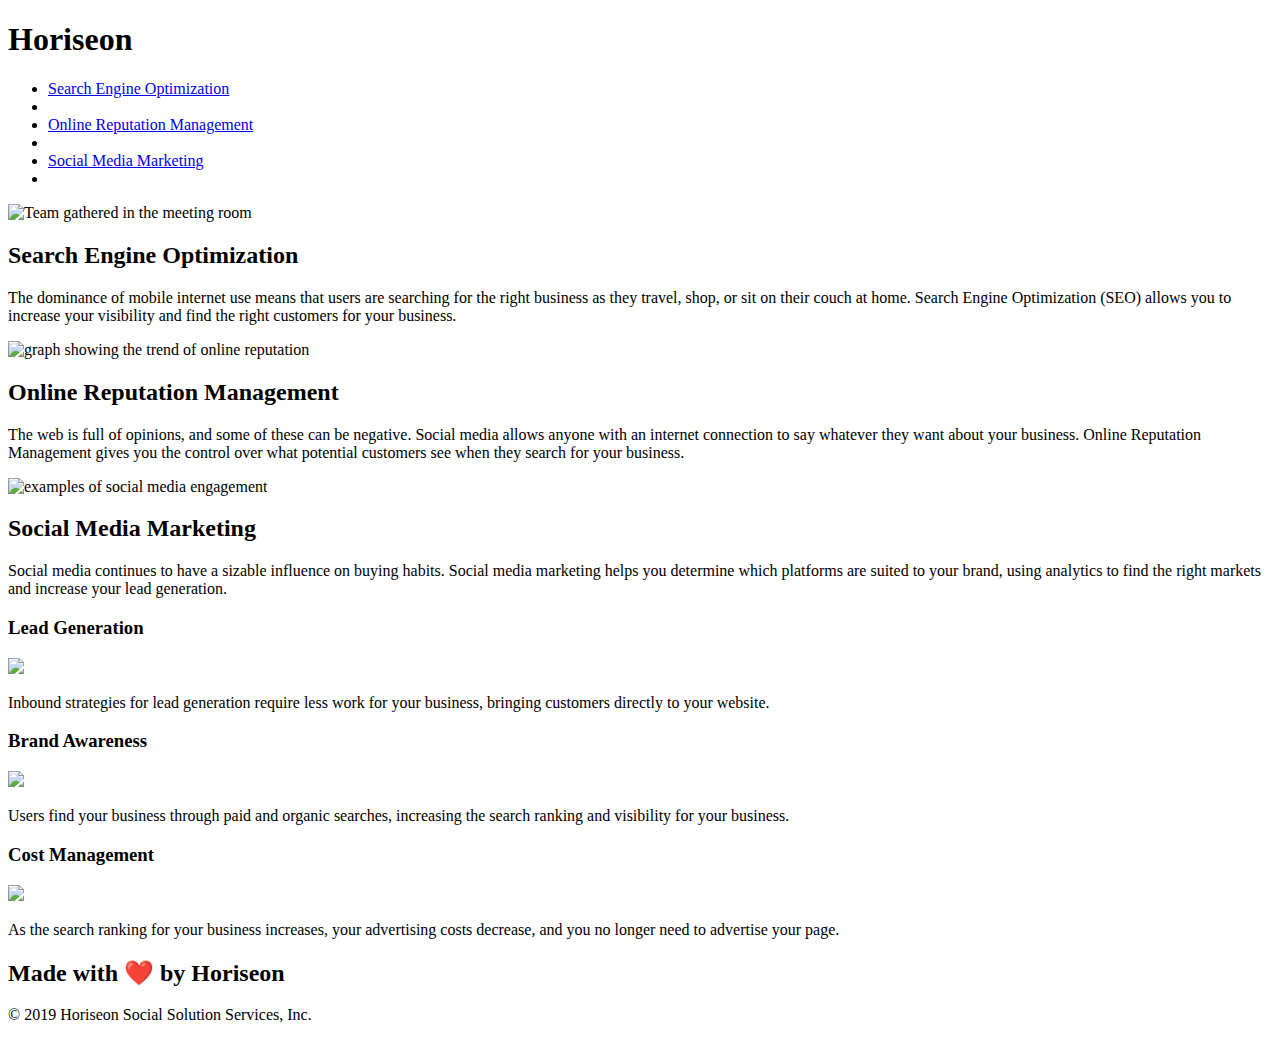
==== index.html @ 3f58a8cc "Index.html" ====
<!DOCTYPE html>
<html lang="en-gb">

<head>
    <meta charset="UTF-8" />
    <link rel="stylesheet" href="./css/style.css">
    <title>website</title>
</head>
<body>
    <section class="header">
    <h1>Hori<span class="seo">seo</span>n</h1>
     <div>
        <ul>
            <li><a href="#search-engine-optimization">Search Engine Optimization</a><li>
            <li><a href="#online-reputation-management">Online Reputation Management</a><li>
            <li><a href="#social-media-marketing">Social Media Marketing</a><li>
        </ul>
    </div>
<article>
    <article class="hero"></article>
    <article class="content">
        <article class="search-engine-optimization">
         <img src="./images/search-engine-optimization.jpg" alt="Team gathered in the meeting room" class="float-left" />
            <h2>Search Engine Optimization</h2>
            <p>
                The dominance of mobile internet use means that users are searching for the right business as they
                travel, shop, or sit on their couch at home. Search Engine Optimization (SEO) allows you to increase
                your visibility and find the right customers for your business.
            </p>
        </article>
        <article id="online-reputation-management" class="online-reputation-management"> 
            <img src="./images/online-reputation-management.jpg" alt="graph showing the trend of online reputation" class="float-right" />
            <h2>Online Reputation Management</h2>
            <p>
                The web is full of opinions, and some of these can be negative. Social media allows anyone with an
                internet connection to say whatever they want about your business. Online Reputation Management gives
                you the control over what potential customers see when they search for your business.
            </p>
        </article>
        <article id="social-media-marketing" class="social-media-marketing">
            <img src="./images/social-media-marketing.jpg" alt="examples of social media engagement" class="float-left" />
            <h2>Social Media Marketing</h2>
            <p>
                Social media continues to have a sizable influence on buying habits. Social media marketing helps you
                determine which platforms are suited to your brand, using analytics to find the right markets and
                increase your lead generation.
            </p>

        <aside>
        <aside class="benefits">
            <h3>Lead Generation</h3>
            <img src="./images/lead-generation.png" />
            <p>
                Inbound strategies for lead generation require less work for your business, bringing customers directly
                to your website.
            </p>
        <aside class="benefit-brand">
            <h3>Brand Awareness</h3>
            <img src="./images/brand-awareness.png" />
            <p>
                Users find your business through paid and organic searches, increasing the search ranking and visibility
                for your business.
            </p>
        <aside class="benefit-cost">
            <h3>Cost Management</h3>
            <img src="./images/cost-management.png"></img>
            <p>
                As the search ranking for your business increases, your advertising costs decrease, and you no longer
                need to advertise your page.
            </p>
        <footer>
    <footer class="footer">
        <h2>Made with ❤️️ by Horiseon</h2>
        <p>
            &copy; 2019 Horiseon Social Solution Services, Inc.
        </p>
    </footer>
</body>

</html>
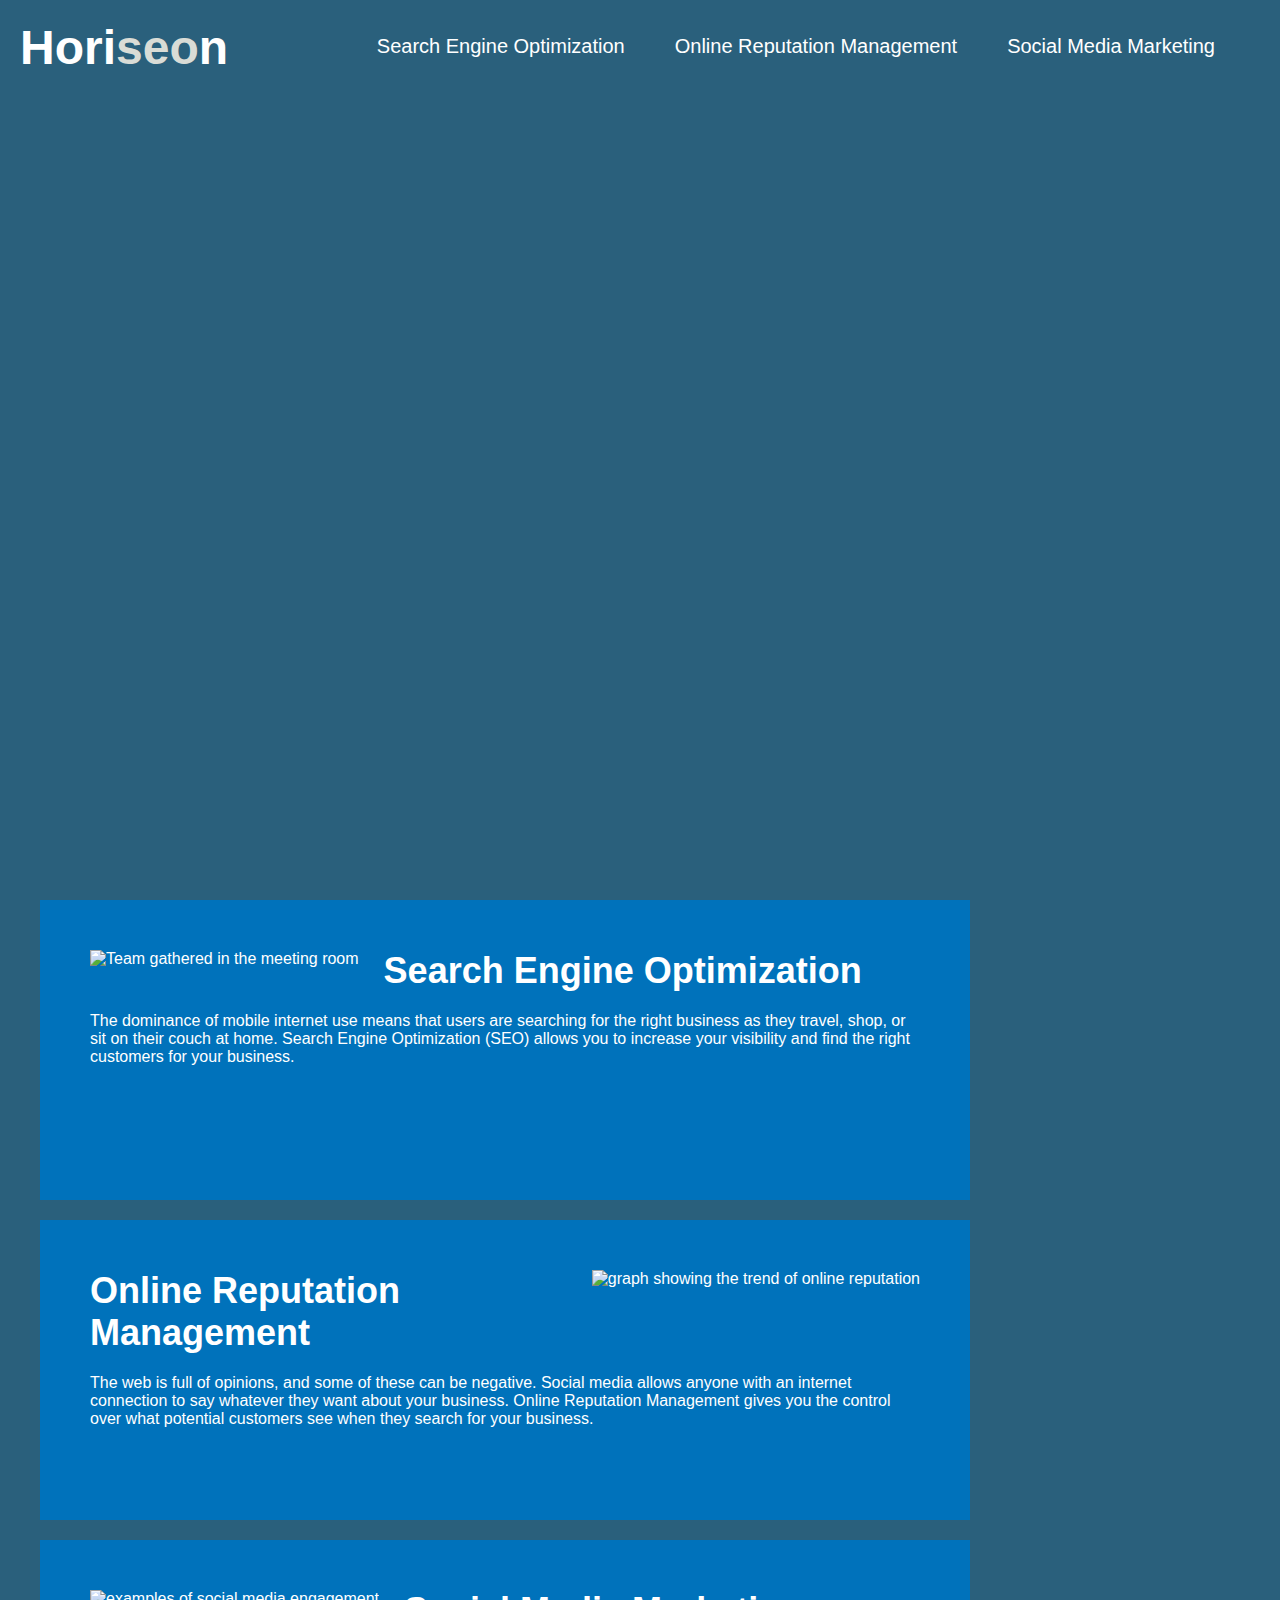
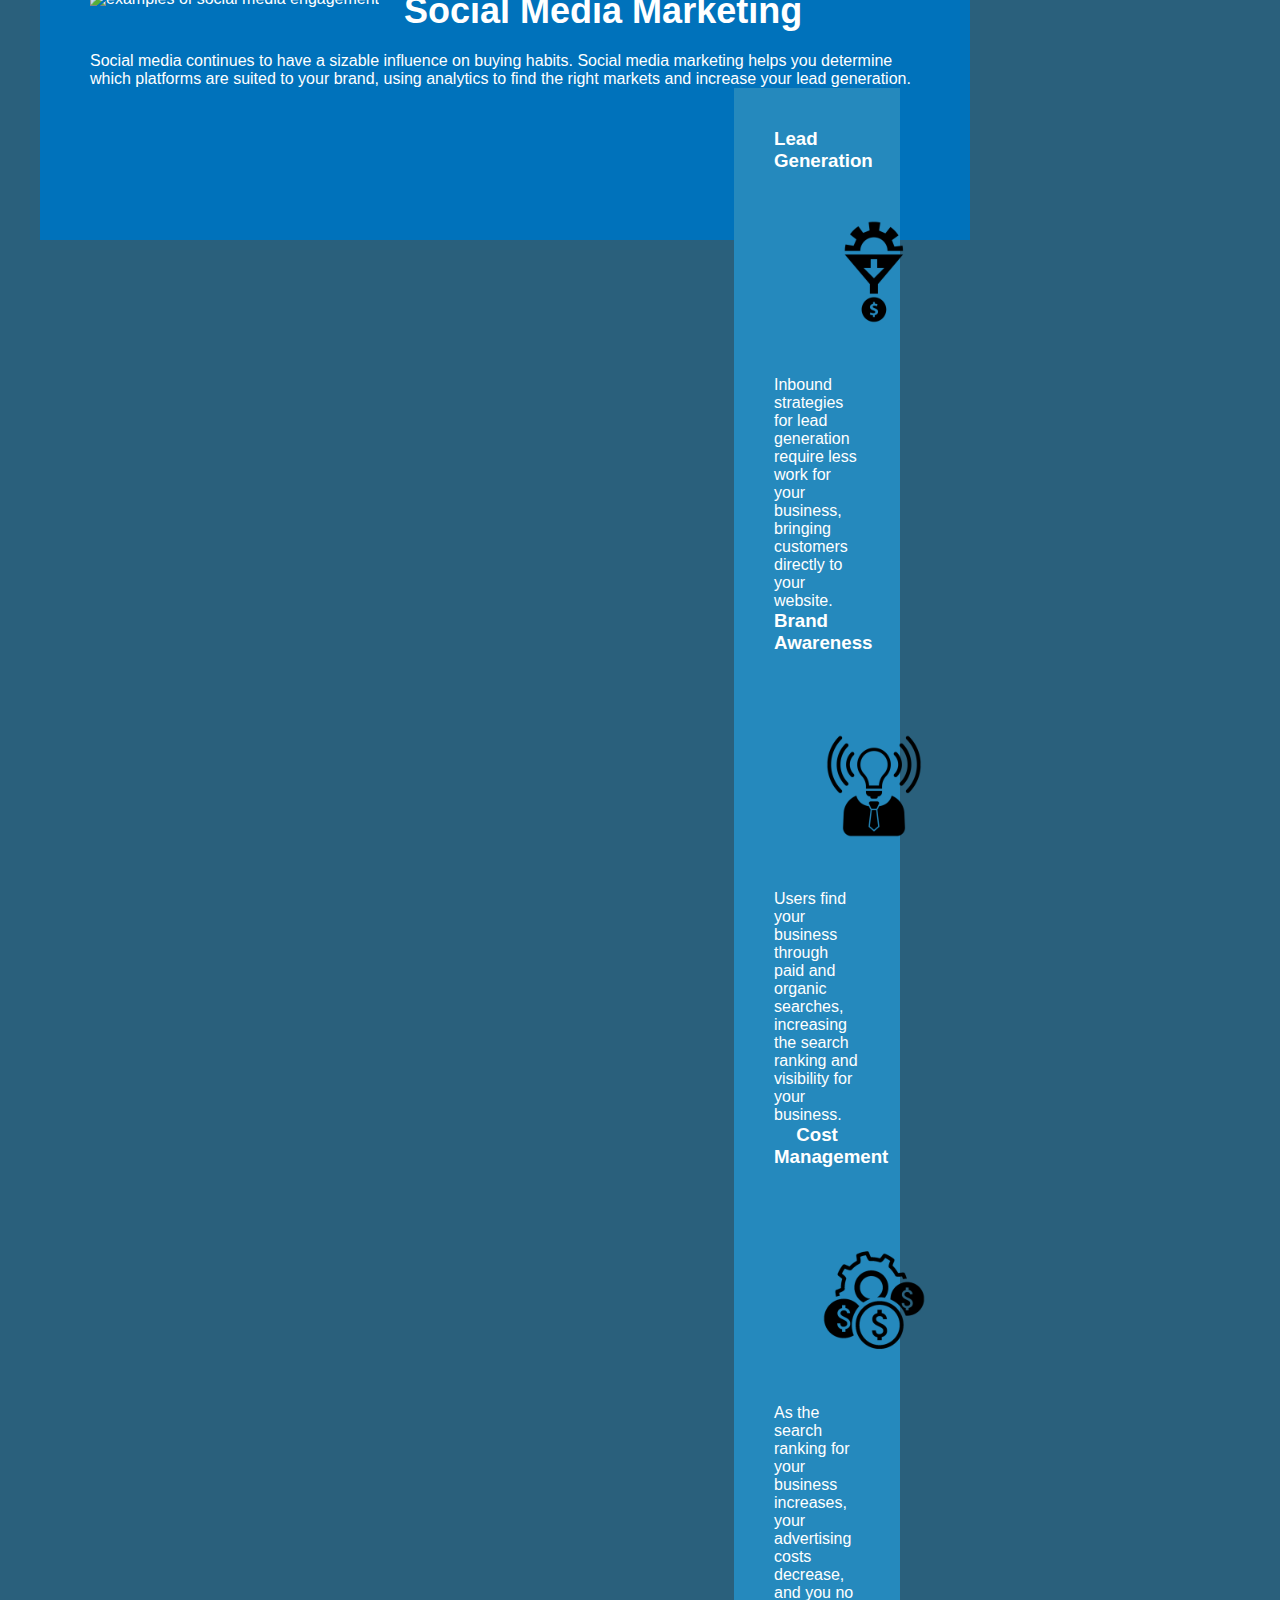
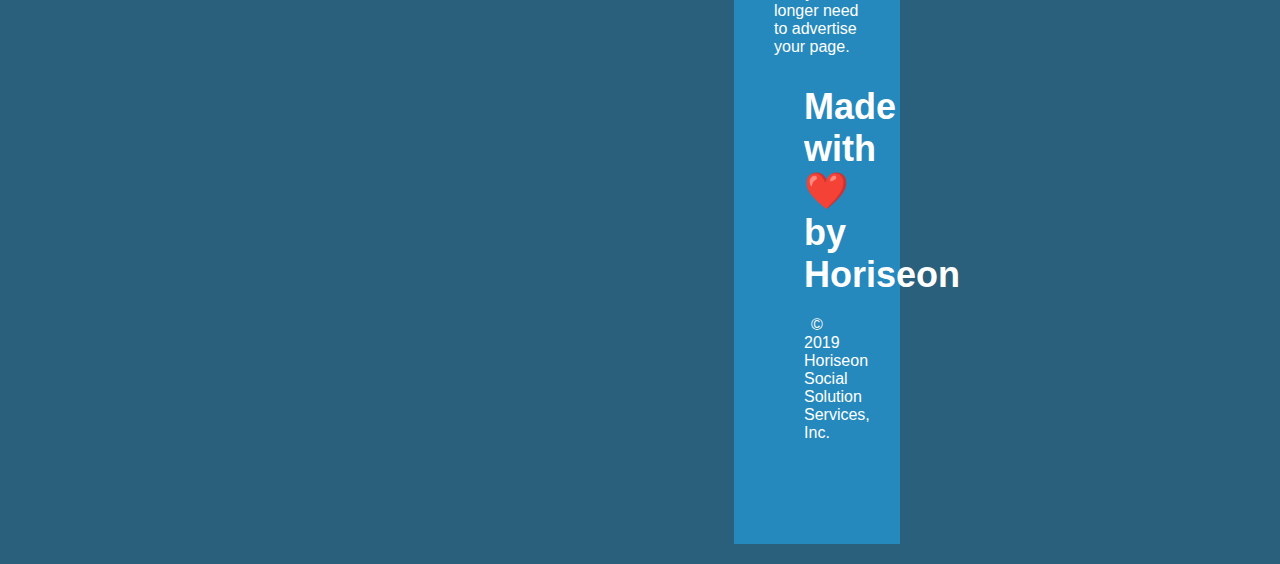
==== commit 0ec54f0f: "Updated relative links" ====
--- a/index.html
+++ b/index.html
@@ -3,7 +3,7 @@
 
 <head>
     <meta charset="UTF-8" />
-    <link rel="stylesheet" href="./css/style.css">
+    <link rel="stylesheet" href="./assets/css/style.css">
     <title>website</title>
 </head>
 <body>
@@ -20,7 +20,7 @@
     <article class="hero"></article>
     <article class="content">
         <article class="search-engine-optimization">
-         <img src="./images/search-engine-optimization.jpg" alt="Team gathered in the meeting room" class="float-left" />
+         <img src="./assets/images/search-engine-optimization.jpg" alt="Team gathered in the meeting room" class="float-left" />
             <h2>Search Engine Optimization</h2>
             <p>
                 The dominance of mobile internet use means that users are searching for the right business as they
@@ -29,7 +29,7 @@
             </p>
         </article>
         <article id="online-reputation-management" class="online-reputation-management"> 
-            <img src="./images/online-reputation-management.jpg" alt="graph showing the trend of online reputation" class="float-right" />
+            <img src="./assets/images/online-reputation-management.jpg" alt="graph showing the trend of online reputation" class="float-right" />
             <h2>Online Reputation Management</h2>
             <p>
                 The web is full of opinions, and some of these can be negative. Social media allows anyone with an
@@ -38,7 +38,7 @@
             </p>
         </article>
         <article id="social-media-marketing" class="social-media-marketing">
-            <img src="./images/social-media-marketing.jpg" alt="examples of social media engagement" class="float-left" />
+            <img src="./assets/images/social-media-marketing.jpg" alt="examples of social media engagement" class="float-left" />
             <h2>Social Media Marketing</h2>
             <p>
                 Social media continues to have a sizable influence on buying habits. Social media marketing helps you
@@ -49,21 +49,21 @@
         <aside>
         <aside class="benefits">
             <h3>Lead Generation</h3>
-            <img src="./images/lead-generation.png" />
+            <img src="./assets/images/lead-generation.png" />
             <p>
                 Inbound strategies for lead generation require less work for your business, bringing customers directly
                 to your website.
             </p>
         <aside class="benefit-brand">
             <h3>Brand Awareness</h3>
-            <img src="./images/brand-awareness.png" />
+            <img src="./assets/images/brand-awareness.png" />
             <p>
                 Users find your business through paid and organic searches, increasing the search ranking and visibility
                 for your business.
             </p>
         <aside class="benefit-cost">
             <h3>Cost Management</h3>
-            <img src="./images/cost-management.png"></img>
+            <img src="./assets/images/cost-management.png"></img>
             <p>
                 As the search ranking for your business increases, your advertising costs decrease, and you no longer
                 need to advertise your page.
--- a/assets/css/style.css
+++ b/assets/css/style.css
@@ -0,0 +1,192 @@
+* {
+    box-sizing: border-box;
+    padding: 0;
+    margin: 0;
+}
+
+body {
+    background-color: #d9dcd6;
+}
+
+.header {
+    padding: 20px;
+    font-family: 'Trebuchet MS', 'Lucida Sans Unicode', 'Lucida Grande', 'Lucida Sans', Arial, sans-serif;
+    background-color: #2a607c;
+    color: #ffffff;
+}
+
+.header h1 {
+    display: inline-block;
+    font-size: 48px;
+}
+
+.header h1 .seo {
+    color: #d9dcd6;
+}
+
+.header div {
+    padding-top: 15px;
+    margin-right: 20px;
+    float: right;
+    font-family: 'Gill Sans', 'Gill Sans MT', Calibri, 'Trebuchet MS', sans-serif;
+    font-size: 20px;
+}
+
+.header div ul {
+    list-style-type: none;
+}
+
+.header div ul li {
+    display: inline-block;
+    margin-left: 25px;
+}
+
+a {
+    color: #ffffff;
+    text-decoration: none;
+}
+
+p {
+    font-size: 16px;
+}
+
+article.hero {
+    height: 800px;
+    width: 100%;
+    margin-bottom: 25px;
+    background-image: url("../images/digital-marketing-meeting.jpg");
+    background-size: cover;
+    background-position: center;
+}
+
+.float-left {
+    float: left;
+    margin-right: 25px;
+}
+
+.float-right {
+    float: right;
+    margin-left: 25px;
+}
+
+.content {
+    width: 75%;
+    display: inline-block;
+    margin-left: 20px;
+}
+
+aside.benefits {
+    margin-right: 20px;
+    padding: 40px;
+    clear: right;
+    float: right; 
+    width: 20%;
+    height: 100%;
+    font-family: 'Gill Sans', 'Gill Sans MT', Calibri, 'Trebuchet MS', sans-serif;
+    background-color: #2589bd;
+}
+
+aside.benefit-lead h3 {
+    margin-bottom: 32px;
+    float: right;
+    color: #ffffff;
+}
+
+aside.benefit-brand h3 {
+    margin-bottom: 32px;
+    color: #ffffff;
+}
+
+aside.benefit-cost {
+    margin-bottom: 32px;
+    color: #ffffff;
+}
+
+aside.benefit-lead h3 {
+    margin-bottom: 10px;
+    text-align: center;
+}
+
+article.benefit-brand h3 {
+    margin-bottom: 10px;
+    text-align: center;
+}
+
+.benefit-cost h3 {
+    margin-bottom: 10px;
+    text-align: center;
+}
+
+article.benefits img {
+    display: block;
+    margin: 10px auto;
+    max-width: 150px;
+}
+aside.content {
+    margin-bottom: 32px;
+    float: right;
+    color: #ffffff;
+}
+article.search-engine-optimization {
+    margin-bottom: 20px;
+    padding: 50px;
+    height: 300px;
+    font-family: 'Gill Sans', 'Gill Sans MT', Calibri, 'Trebuchet MS', sans-serif;
+    background-color: #0072bb;
+    color: #ffffff;
+}
+article.online-reputation-management {
+    margin-bottom: 20px;
+    padding: 50px;
+    height: 300px;
+    font-family: 'Gill Sans', 'Gill Sans MT', Calibri, 'Trebuchet MS', sans-serif;
+    background-color: #0072bb;
+    color: #ffffff;
+}
+
+article.social-media-marketing {
+    margin-bottom: 20px;
+    padding: 50px;
+    height: 300px;
+    font-family: 'Gill Sans', 'Gill Sans MT', Calibri, 'Trebuchet MS', sans-serif;
+    background-color: #0072bb;
+    color: #ffffff;
+}
+
+.search-engine-optimization img {
+    max-height: 200px; 
+}
+
+.online-reputation-management img {
+    max-height: 200px;
+}
+
+.social-media-marketing img {
+    max-height: 200px;
+}
+
+.search-engine-optimization h2 {
+    margin-bottom: 20px;
+    font-size: 36px;
+}
+
+.online-reputation-management h2 {
+    margin-bottom: 20px;
+    font-size: 36px;
+}
+
+.social-media-marketing h2 {
+    margin-bottom: 20px;
+    font-size: 36px;
+}
+
+footer.footer {
+    padding: 30px;
+    clear: both;
+    font-family: 'Trebuchet MS', 'Lucida Sans Unicode', 'Lucida Grande', 'Lucida Sans', Arial, sans-serif;
+    text-align: center;
+}
+
+footer.footer h6 {
+    font-size: 20px;
+}
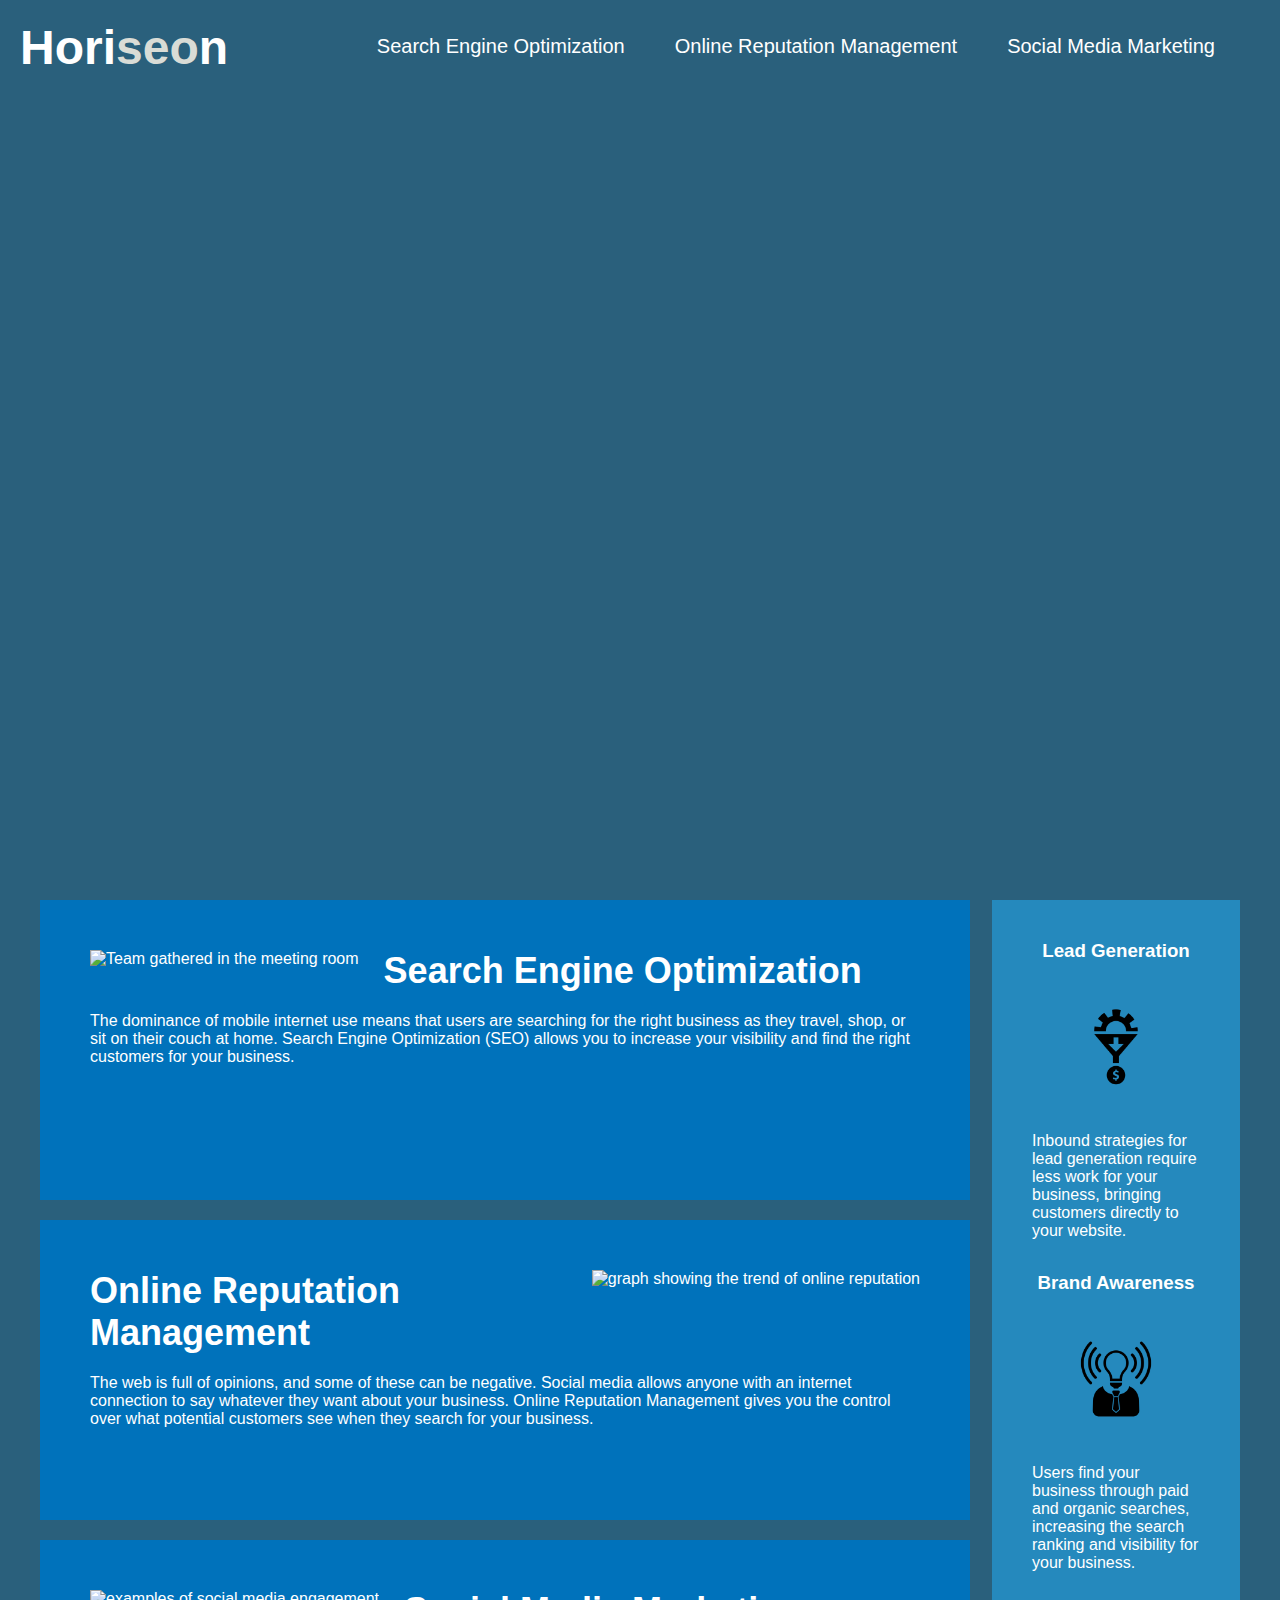
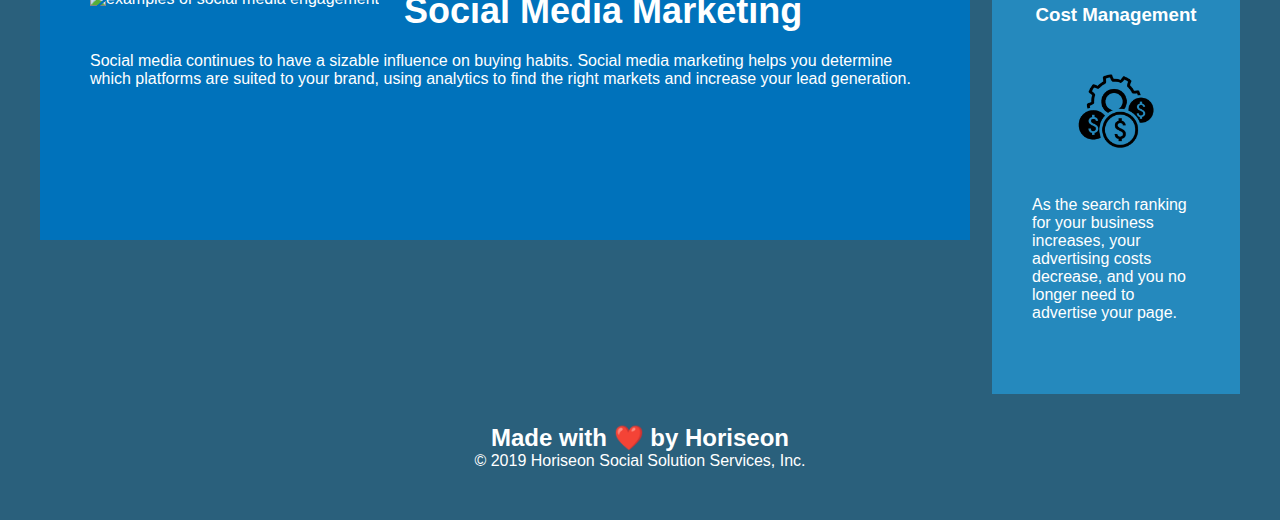
==== commit a3b97e7a: "relative changes to code" ====
--- a/index.html
+++ b/index.html
@@ -4,7 +4,7 @@
 <head>
     <meta charset="UTF-8" />
     <link rel="stylesheet" href="./assets/css/style.css">
-    <title>website</title>
+    <title>Seach Engine Opitimisation Website - the importance</title>
 </head>
 <body>
     <section class="header">
@@ -16,10 +16,9 @@
             <li><a href="#social-media-marketing">Social Media Marketing</a><li>
         </ul>
     </div>
-<article>
     <article class="hero"></article>
     <article class="content">
-        <article class="search-engine-optimization">
+        <article id="search-engine-optimization" class="search-engine-optimization"> 
          <img src="./assets/images/search-engine-optimization.jpg" alt="Team gathered in the meeting room" class="float-left" />
             <h2>Search Engine Optimization</h2>
             <p>
@@ -45,30 +44,36 @@
                 determine which platforms are suited to your brand, using analytics to find the right markets and
                 increase your lead generation.
             </p>
+        </article>  
 
-        <aside>
-        <aside class="benefits">
+        
+    </article>
+    <aside class="benefits">
+        <aside class="benefit-lead benefit-block">
             <h3>Lead Generation</h3>
-            <img src="./assets/images/lead-generation.png" />
+            <img src="./assets/images/lead-generation.png" alt="strategy to money diagram"/>
             <p>
                 Inbound strategies for lead generation require less work for your business, bringing customers directly
                 to your website.
             </p>
-        <aside class="benefit-brand">
+        </aside>
+        <aside class="benefit-brand benefit-block">
             <h3>Brand Awareness</h3>
-            <img src="./assets/images/brand-awareness.png" />
+            <img src="./assets/images/brand-awareness.png" alt="light bulb moment icon"/>
             <p>
                 Users find your business through paid and organic searches, increasing the search ranking and visibility
                 for your business.
             </p>
-        <aside class="benefit-cost">
+        </aside>
+        <aside class="benefit-cost benefit-block">
             <h3>Cost Management</h3>
-            <img src="./assets/images/cost-management.png"></img>
+            <img src="./assets/images/cost-management.png" alt="currency diagram"></img>
             <p>
                 As the search ranking for your business increases, your advertising costs decrease, and you no longer
                 need to advertise your page.
             </p>
-        <footer>
+        </aside>
+    </aside>
     <footer class="footer">
         <h2>Made with ❤️️ by Horiseon</h2>
         <p>
--- a/assets/css/style.css
+++ b/assets/css/style.css
@@ -86,19 +86,9 @@
     background-color: #2589bd;
 }
 
-aside.benefit-lead h3 {
+aside.benefit-block {
     margin-bottom: 32px;
     float: right;
-    color: #ffffff;
-}
-
-aside.benefit-brand h3 {
-    margin-bottom: 32px;
-    color: #ffffff;
-}
-
-aside.benefit-cost {
-    margin-bottom: 32px;
     color: #ffffff;
 }
 
@@ -107,17 +97,17 @@
     text-align: center;
 }
 
-article.benefit-brand h3 {
+aside.benefit-brand h3 {
     margin-bottom: 10px;
     text-align: center;
 }
 
-.benefit-cost h3 {
+aside.benefit-cost h3 {
     margin-bottom: 10px;
     text-align: center;
 }
 
-article.benefits img {
+aside.benefits img {
     display: block;
     margin: 10px auto;
     max-width: 150px;
